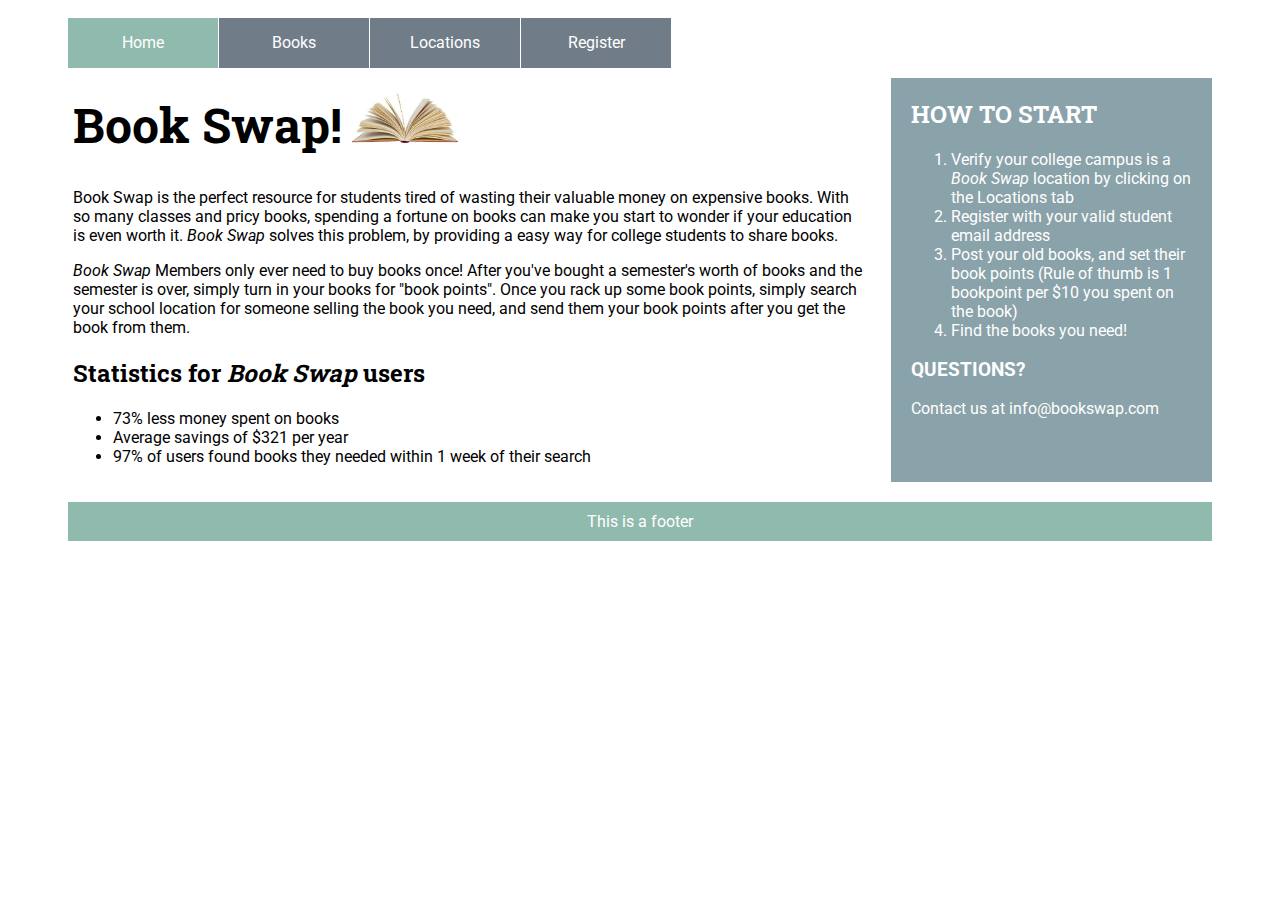
==== index.html @ b6b20f1b "Initial Commit" ====
<!DOCTYPE html>
<html>
    <head>
        <link rel="stylesheet" href="/styles.css">
        <link href="https://fonts.googleapis.com/css?family=Roboto|Roboto+Slab" rel="stylesheet">
    </head>
    <body>
        <div class="container">
            <nav class="navigation">
                <label for="show-menu" class="show-menu">Show Menu</label>
                <input type="checkbox" id="show-menu" role="button">
                    <ul id="menu">
                        <li><a class="active" href="index.html">Home</a></li>
                        <li><a href="pages/books.html">Books</a></li>
                        <li><a href="pages/locations.html">Locations</a></li>
                        <li><a href="pages/register.html">Register</a></li>              
                    </ul>	
            </nav>
            <div class="main-content">
                <h1>Book Swap!<img src="images/cover_book.jpg"></h1>
                <p>Book Swap is the perfect resource for students tired of wasting their valuable money on expensive books. With so many classes and pricy books, spending a fortune on books can make you start to wonder if your education is even worth it. <em>Book Swap</em> solves this problem, by providing a easy way for college students to share books.</p>
                <p><em>Book Swap</em> Members only ever need to buy books once! After you've bought a semester's worth of books and the semester is over, simply turn in your books for "book points". Once you rack up some book points, simply search your school location for someone selling the book you need, and send them your book points after you get the book from them.</p>
                <h2>Statistics for <em>Book Swap</em> users</h2>
                <ul>
                    <li>73% less money spent on books</li>
                    <li>Average savings of $321 per year</li>
                    <li>97% of users found books they needed within 1 week of their search</li>
                </ul>
            </div>
            <div class="related-content">
                <h2>HOW TO START</h2>
                <ol>
                    <li>Verify your college campus is a <em>Book Swap</em> location by clicking on the Locations tab</li>
                    <li>Register with your valid student email address</li>
                    <li>Post your old books, and set their book points (Rule of thumb is 1 bookpoint per $10 you spent on the book)</li>
                    <li>Find the books you need!</li>
                </ol>
                <h3>QUESTIONS?</h3>
                <p>Contact us at info@bookswap.com</p>
            </div>
            <div class="footer">This is a footer</div>
        </div>
    </body>
</html>
---- styles.css ----
/*
font-family: 'Roboto Slab', serif;
font-family: 'Roboto', sans-serif;
*/

/*
grayish: #717c89
bluegray: #8aa2a9
greengray: #90baad
green: #a1e5ab
lightgreen: #adf6b1
*/

/*Main Styling*/
body{
    font-family: 'Roboto', sans-serif;
    font-size: 16px;
    padding: 0px 50px;
}

h1, h2 {
    font-family: 'Roboto Slab', serif;
}
h1 {
    font-size: 48px;
    padding-top: 15px;
}
.container {
    display: grid;
    grid-template-columns: 5fr 2fr;
    grid-template-rows: auto auto auto ;
    grid-template-areas: 
        "navigation navigation "
        "main related"
        "footer footer";
    grid-gap: 20px;
}

div {
    padding: 10px;
    width: 100%;
    box-sizing: border-box;
    padding: 10px;
}
.navigation {
    grid-area: navigation;
    display: inline-block;
    padding: 0px;
    height: 40px;
}
.main-content {
    grid-area: main;
    padding: 0px 5px;
}

/*Home Page*/
.main-content img {
    padding-left: 10px;
    height: 50px;
}
.main-content h1{
    margin-top: 0px;
}
.related-content {
    grid-area: related;
    color: white;
    background-color: #8aa2a9;
    padding: 0 20px;
}
.footer {
    grid-area: footer;
    text-align: center;
    background-color: #90baad;
    color: white;
}

/*Locations Page*/

.location h2 {
    display: inline-block;
}
.location img {
    display: inline-block;
    height: 70px;
    padding-right: 15px;
    padding-left: 0px;
}

.location p {
    padding-left: 25px;
    max-width: 600px;
}

/* Responsive menu */

.navigation ul {
    list-style-type:none;
    margin:0;
    padding:0;
    position: absolute;
}

.navigation li {
    display:inline-block;
    float: left;
    margin-right: 1px;
}
.navigation li a {
    display:block;
    min-width:150px;
    height: 50px;
    text-align: center;
    line-height: 50px;
    color: #fff;
    background: #717c89;
    text-decoration: none;
}
/*Active color*/
.navigation li a.active {
    background: #90baad;
}
/*Hover state for top level links*/
.navigation li:hover a {
    background: #90baad;
}
/*Style 'show menu' label button and hide it by default*/
.navigation .show-menu {
    text-decoration: none;
    color: #fff;
    background: #90baad;
    text-align: center;
    padding: 10px 0;
    display: none;
}
/*Hide checkbox*/
.navigation input[type=checkbox]{
    display: none;
}
/*Show menu when invisible checkbox is checked*/
.navigation input[type=checkbox]:checked ~ #menu{
    display: block;
}
/*Responsive Styles*/
@media screen and (max-width : 760px){
    body {
        padding: 0px;
    }

    .navigation {
	height: auto;
    }

    /* Change grid */
    .container {
        display: grid;
        grid-template-columns: 1fr;
        grid-template-areas: 
            "navigation"
            "main"
            "related"
            "footer";
        grid-gap: 20px;
    }
    
    /*Make dropdown links appear inline*/
    .navigation ul {
        position: static;
        display: none;
    }
    /*Create vertical spacing*/
    .navigation li {
        margin-bottom: 1px;
    }
    /*Make all menu links full width*/
    .navigation ul li, li a {
        width: 100%;
    }
    /*Display 'show menu' link*/
    .navigation .show-menu {
        display:block;
    }
}
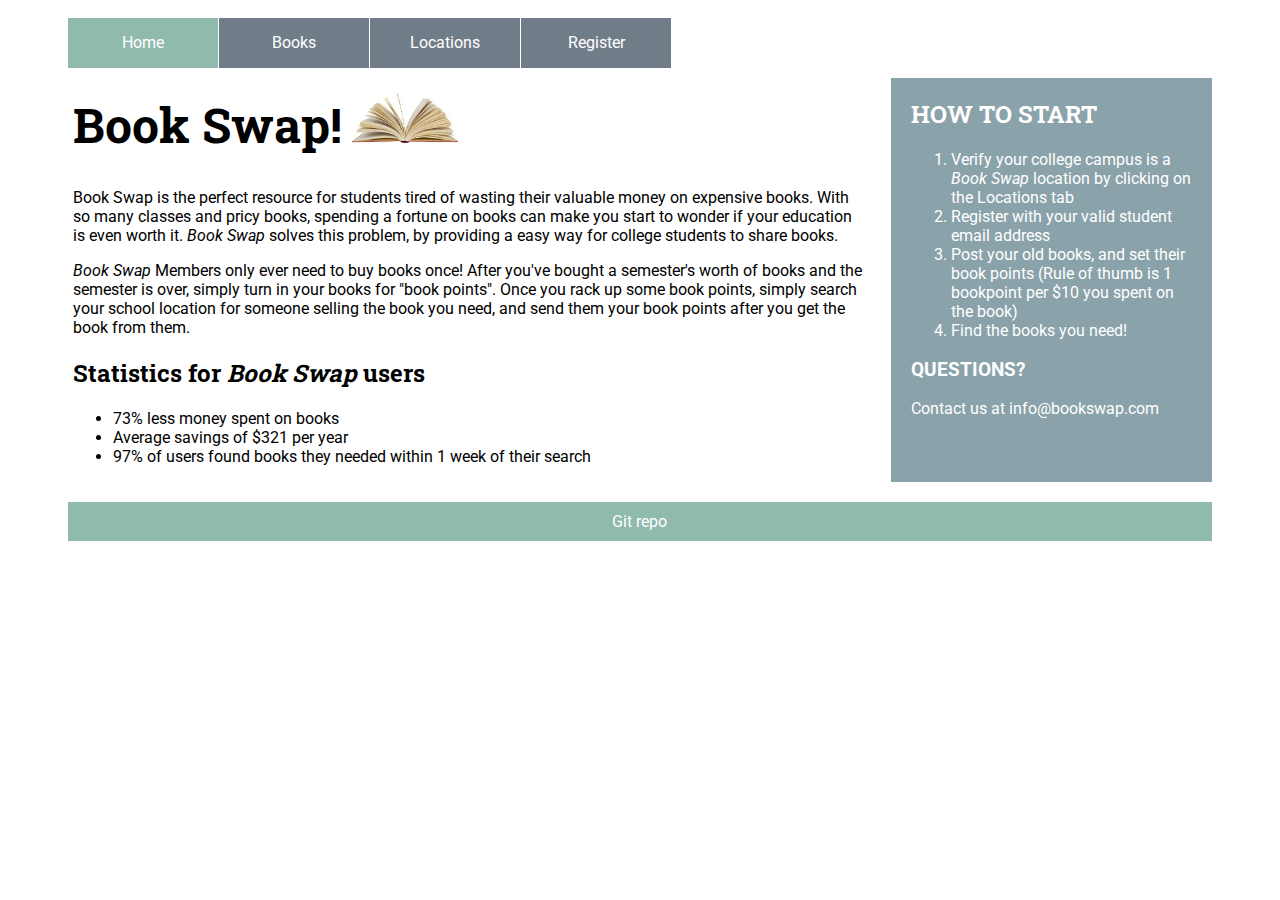
==== commit c7858bb7: "Added git repo to footer" ====
--- a/index.html
+++ b/index.html
@@ -38,7 +38,7 @@
                 <h3>QUESTIONS?</h3>
                 <p>Contact us at info@bookswap.com</p>
             </div>
-            <div class="footer">This is a footer</div>
+            <div class="footer"><a href="https://github.com/matthewharries/bookswap">Git repo</a></div>
         </div>
     </body>
 </html>--- a/styles.css
+++ b/styles.css
@@ -73,7 +73,10 @@
     background-color: #90baad;
     color: white;
 }
-
+.footer a {
+    color: white;
+    text-decoration: none;
+}
 /*Locations Page*/
 
 .location h2 {
@@ -89,6 +92,209 @@
 .location p {
     padding-left: 25px;
     max-width: 600px;
+}
+
+/*Books Page*/
+.main-content ul{
+    margin-top: 0px;
+}
+
+/*Form 1*/
+.form-style-1 {
+    margin:10px auto;
+    max-width: 400px;
+    padding: 20px 12px 10px 20px;
+    font: 13px "Lucida Sans Unicode", "Lucida Grande", sans-serif;
+}
+.form-style-1 li {
+    padding: 0;
+    display: block;
+    list-style: none;
+    margin: 10px 0 0 0;
+}
+.form-style-1 label{
+    margin:0 0 3px 0;
+    padding:0px;
+    display:block;
+    font-weight: bold;
+}
+.form-style-1 input[type=text], 
+.form-style-1 input[type=date],
+.form-style-1 input[type=datetime],
+.form-style-1 input[type=number],
+.form-style-1 input[type=search],
+.form-style-1 input[type=time],
+.form-style-1 input[type=url],
+.form-style-1 input[type=email],
+textarea, 
+select{
+    box-sizing: border-box;
+    -webkit-box-sizing: border-box;
+    -moz-box-sizing: border-box;
+    border:1px solid #BEBEBE;
+    padding: 7px;
+    margin:0px;
+    -webkit-transition: all 0.30s ease-in-out;
+    -moz-transition: all 0.30s ease-in-out;
+    -ms-transition: all 0.30s ease-in-out;
+    -o-transition: all 0.30s ease-in-out;
+    outline: none;  
+}
+.form-style-1 input[type=text]:focus, 
+.form-style-1 input[type=date]:focus,
+.form-style-1 input[type=datetime]:focus,
+.form-style-1 input[type=number]:focus,
+.form-style-1 input[type=search]:focus,
+.form-style-1 input[type=time]:focus,
+.form-style-1 input[type=url]:focus,
+.form-style-1 input[type=email]:focus,
+.form-style-1 textarea:focus, 
+.form-style-1 select:focus{
+    -moz-box-shadow: 0 0 8px #88D5E9;
+    -webkit-box-shadow: 0 0 8px #88D5E9;
+    box-shadow: 0 0 8px #88D5E9;
+    border: 1px solid #88D5E9;
+}
+.form-style-1 .field-divided{
+    width: 49%;
+}
+
+.form-style-1 .field-long{
+    width: 100%;
+}
+.form-style-1 .field-select{
+    width: 100%;
+}
+.form-style-1 .field-textarea{
+    height: 100px;
+}
+.form-style-1 input[type=submit], .form-style-1 input[type=button]{
+    background: #4B99AD;
+    padding: 8px 15px 8px 15px;
+    border: none;
+    color: #fff;
+}
+.form-style-1 input[type=submit]:hover, .form-style-1 input[type=button]:hover{
+    background: #4691A4;
+    box-shadow:none;
+    -moz-box-shadow:none;
+    -webkit-box-shadow:none;
+}
+.form-style-1 .required{
+    color:red;
+}
+
+
+/*Form 2*/
+.form-style-7{
+    max-width:400px;
+    margin:50px auto;
+    background:#fff;
+    border-radius:2px;
+    padding:20px;
+    font-family: 'Roboto', sans-serif;
+}
+.form-style-7 h1{
+    display: block;
+    text-align: center;
+    padding: 0;
+    margin: 0px 0px 20px 0px;
+    color: #5C5C5C;
+    font-size:x-large;
+}
+.form-style-7 ul{
+    list-style:none;
+    padding:0;
+    margin:0;   
+}
+.form-style-7 li{
+    display: block;
+    padding: 9px;
+    border:1px solid #DDDDDD;
+    margin-bottom: 30px;
+    border-radius: 3px;
+}
+.form-style-7 li:last-child{
+    border:none;
+    margin-bottom: 0px;
+    text-align: center;
+}
+.form-style-7 li > label{
+    display: block;
+    float: left;
+    margin-top: -19px;
+    background: #FFFFFF;
+    height: 14px;
+    padding: 2px 5px 2px 5px;
+    color: #B9B9B9;
+    font-size: 14px;
+    overflow: hidden;
+    font-family: 'Roboto', sans-serif;
+}
+.form-style-7 input[type="text"],
+.form-style-7 input[type="date"],
+.form-style-7 input[type="datetime"],
+.form-style-7 input[type="email"],
+.form-style-7 input[type="number"],
+.form-style-7 input[type="search"],
+.form-style-7 input[type="time"],
+.form-style-7 input[type="url"],
+.form-style-7 input[type="password"],
+.form-style-7 textarea,
+.form-style-7 select 
+{
+    box-sizing: border-box;
+    -webkit-box-sizing: border-box;
+    -moz-box-sizing: border-box;
+    width: 100%;
+    display: block;
+    outline: none;
+    border: none;
+    height: 25px;
+    line-height: 25px;
+    font-size: 16px;
+    padding: 0;
+    font-family: 'Roboto', sans-serif;
+}
+.form-style-7 input[type="text"]:focus,
+.form-style-7 input[type="date"]:focus,
+.form-style-7 input[type="datetime"]:focus,
+.form-style-7 input[type="email"]:focus,
+.form-style-7 input[type="number"]:focus,
+.form-style-7 input[type="search"]:focus,
+.form-style-7 input[type="time"]:focus,
+.form-style-7 input[type="url"]:focus,
+.form-style-7 input[type="password"]:focus,
+.form-style-7 textarea:focus,
+.form-style-7 select:focus 
+{
+}
+.form-style-7 li > span{
+    background: #F3F3F3;
+    display: block;
+    padding: 3px;
+    margin: 0 -9px -9px -9px;
+    text-align: center;
+    color: #C0C0C0;
+    font-family: 'Roboto', sans-serif;
+    font-size: 11px;
+}
+.form-style-7 textarea{
+    resize:none;
+}
+.form-style-7 input[type="submit"],
+.form-style-7 input[type="button"]{
+    background: #90baad;
+    border: none;
+    padding: 10px 20px 10px 20px;
+    border-bottom: 3px solid #90baad;
+    border-radius: 3px;
+    color: #D2E2FF;
+}
+.form-style-7 input[type="submit"]:hover,
+.form-style-7 input[type="button"]:hover{
+    background: #90baad;
+    color:#fff;
 }
 
 /* Responsive menu */
